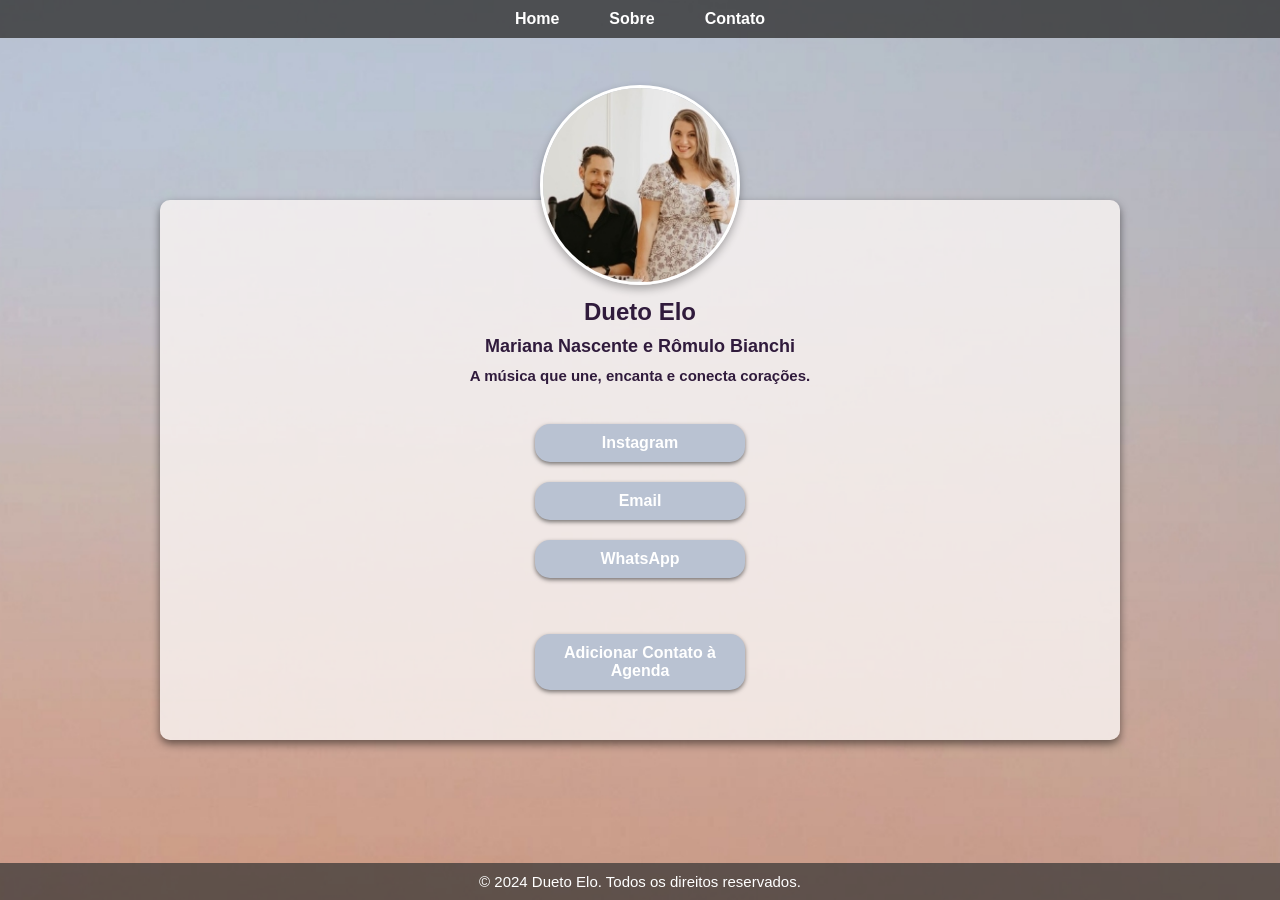
==== index.html @ ec10936c "Update index.html" ====
<!DOCTYPE html>
<html lang="pt-br">
<head>
    <meta charset="UTF-8">
    <meta name="viewport" content="width=device-width, initial-scale=1.0">
    <title>Dueto Elo - Mariana Nascente e RômuloBianchi</title>
    <link rel="stylesheet" href="styles.css">
</head>
<body>
    <header>
        <nav>
            <ul>
                <li><a href="#home" >Home</a></li>
                <li><a href="#about">Sobre</a></li>
                <li><a href="#contact">Contato</a></li>
            </ul>
        </nav>
    </header>

    <main>
        <div id="home" class="conteiner">
            <div class="card_pai">
                <div class="card">
                    <img src="img/foto.jpg" alt="Foto de Dueto Elo" class="foto"> <!-- Imagem no subdiretório 'img' -->
                    <div class="titulo_card">
                        <br>
                        <h1>Dueto Elo</h1>
                        <h2>Mariana Nascente e Rômulo Bianchi</h2>
                        <h3>A música que une, encanta e conecta corações.</h3>
                    </div>
                    <div class="conteiner_botoes">
                        <a href="https://www.instagram.com/duetoelo" target="_blank">Instagram</a>
                        <a href="mailto:duetoelo@gmail.com" target="_blank">Email</a>
                        <a href="https://wa.me/5521996853812" target="_blank">WhatsApp</a> <!-- Link para o WhatsApp -->
                    <br><br>
                        <a href="img/duetoelo.vcf" download>Adicionar Contato à Agenda</a> <!-- Link para download do vCard -->
                    </div>
                    
                </div>
            </div>
            <br><br>
           <!-- <div id="about" class="card">
            </div>     -->
            
            
        </div>
    </main>

    <footer> 
        &copy; 2024 Dueto Elo. Todos os direitos reservados.
        <!-- <p><a href="#">Termos de Serviço</a> | <a href="#">Poltica de Privacidade</a></p> -->
    </footer>
</body>
</html>
---- styles.css ----
/* Reset */
* {
    margin: 0;
    padding: 0;
    box-sizing: border-box;
}

/* Base styles */
body {
    font-family: Arial, sans-serif;
    margin: 0;
    padding: 0;
    width: 100%;
    height: 100%;
    display: flex;
    flex-direction: column;
}

html, body {
    height: 100%;
    background-image: url('img/background.jpg');
    background-size: cover;
    background-repeat: no-repeat;
    background-position: center;
    background-attachment: fixed;
}

img {
    margin: 0 0;
}
.conteiner {
    display: flex;
    flex-direction: column;
    justify-content: space-between;
    align-items: center;
    width: 100%;
    height: 100%; /* Ensure container occupies the full height */
}

header {
    width: 100%;
    background-color: rgba(50, 50, 50, 0.8); /* Dark gray with transparency */
    padding: 10px 0;
    position: fixed;
    top: 0;
    left: 0;
    z-index: 1000;
}

nav ul {
    display: flex;
    justify-content: center;
    list-style-type: none;
}

nav ul li {
    margin: 0 15px;
}

nav a {
    color: #fff;
    text-decoration: none;
    font-weight: bold;
    padding: 5px 10px;
}

main {
    display: flex;
    flex-direction: column;
    justify-content: center;
    align-items: center;
    flex: 1; /* Allow main to take up the remaining space */
    margin-top: 80px; /* Space for the fixed header */
    padding: 20px;
    width: 100%;
}

.card_pai {
    display: flex;
    justify-content: center;
    align-items: center;
    width: 100%;
    margin-top: 80px;
    position: relative;
    padding: 20px;
}

.card {
    align-items: center;
    background-color: rgba(250, 246, 244, 0.8); /* White with transparency */
    padding: 20px;
    border-radius: 10px;
    box-shadow: 0 4px 8px rgba(0, 0, 0, 0.5);
    text-align: justify;
    max-width: 960px;
    width: 100%;
    position: relative;
    opacity: 0;
    transform: translateX(-100px);
    animation: slideInLeft 1s ease-out forwards 0.5s;
}
.conteiner_botoes {
    display: flex;
    flex-direction: column;
    /* align-items: center; */ 
    /* background-color: rgba(255, 255, 255, 0.6); /* White with transparency */ 
    padding: 20px; 
    /* border-radius: 10px;*/ 
    /* box-shadow: 0 4px 8px rgba(0, 0, 0, 0.3); */ 
    text-align: center;
    max-width: 250px;
    width: 100%;
    position: relative;
    opacity: 0;
    margin: 0 auto;
    transform: translateX(-100px);
    animation: slideInLeft 1s ease-out forwards 0.5s;
}

.foto {
    width: 200px;
    height: 200px;
    border-radius: 50%;
    object-fit: cover;
    margin-bottom: 20px;
    border: 3px solid white;
    box-shadow: 0 4px 8px rgba(0, 0, 0, 0.3);
    position: absolute;
    top: -115px;
    left: 50%;
    transform: translateX(100px) translateX(-50%);
    opacity: 0;
    animation: slideInRight 1s ease-out forwards 0.5s;
}

h1 {
    font-size: 24px;
    color: #301b3c;
    margin: 60px 0 10px;
    text-align: center;
}
h2 {
    font-size: 18px;
    color: #301b3c;
    margin: 10px 0 10px;
    text-align: center;
}
h3 {
    font-size: 15px;
    color: #301b3c;
    margin: 10px 0 10px;
    text-align: center;
}

p {
    font-size: 15px;
    color: #301b3c;
    margin: 20 0 10px;
    margin-top: 20px;
    text-indent: 2em;
}

.card a {
    display: inline-block;
    text-decoration: none;
    color: #fff;
    background-color: #b9c2d2; /* Button background color */
    padding: 10px 20px;
    border-radius: 15px;
    font-weight: bold;
    box-shadow: 0 2px 4px rgba(0, 0, 0, 0.5);
    transition: background-color 0.3s;
    margin: 10px 0;
}

.card a:hover {
    background-color: #0056b3; /* Button hover color */
    transform: scale(1.02);
    box-shadow: 0 4px 6px rgba(0, 0, 0, 0.3);
}

footer {
    width: 100%;
    background-color: rgba(50, 50, 50, 0.7); /* Dark gray with transparency */
    font-size: 15px;
    color: #fff;
    text-align: center;
    padding: 10px 0;
}

/* Animations */

@keyframes slideInLeft {
    from {
        transform: translateX(-100px);
        opacity: 0;
    }
    to {
        transform: translateX(0);
        opacity: 1;
    }
}

@keyframes slideInRight {
    from {
        transform: translateX(100px);
        opacity: 0;
    }
    to {
        transform: translateX(-50%);
        opacity: 1;
    }
}
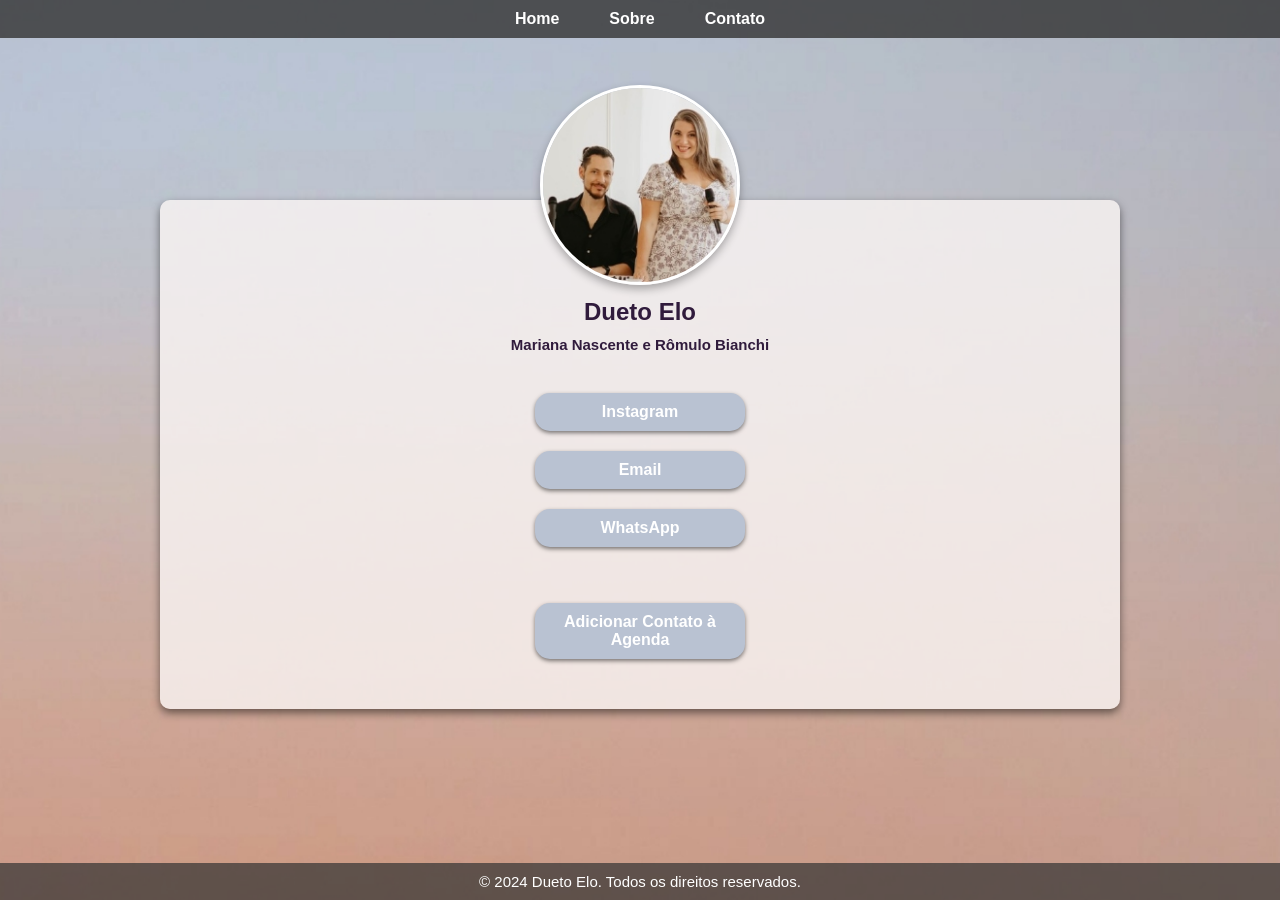
==== commit f32df2f3: "Update index.html" ====
--- a/index.html
+++ b/index.html
@@ -25,8 +25,8 @@
                     <div class="titulo_card">
                         <br>
                         <h1>Dueto Elo</h1>
-                        <h2>Mariana Nascente e Rômulo Bianchi</h2>
-                        <h3>A música que une, encanta e conecta corações.</h3>
+                        <h3>Mariana Nascente e Rômulo Bianchi</h3>
+                        <!--<h3>A música que une, encanta e conecta corações.</h3>-->
                     </div>
                     <div class="conteiner_botoes">
                         <a href="https://www.instagram.com/duetoelo" target="_blank">Instagram</a>
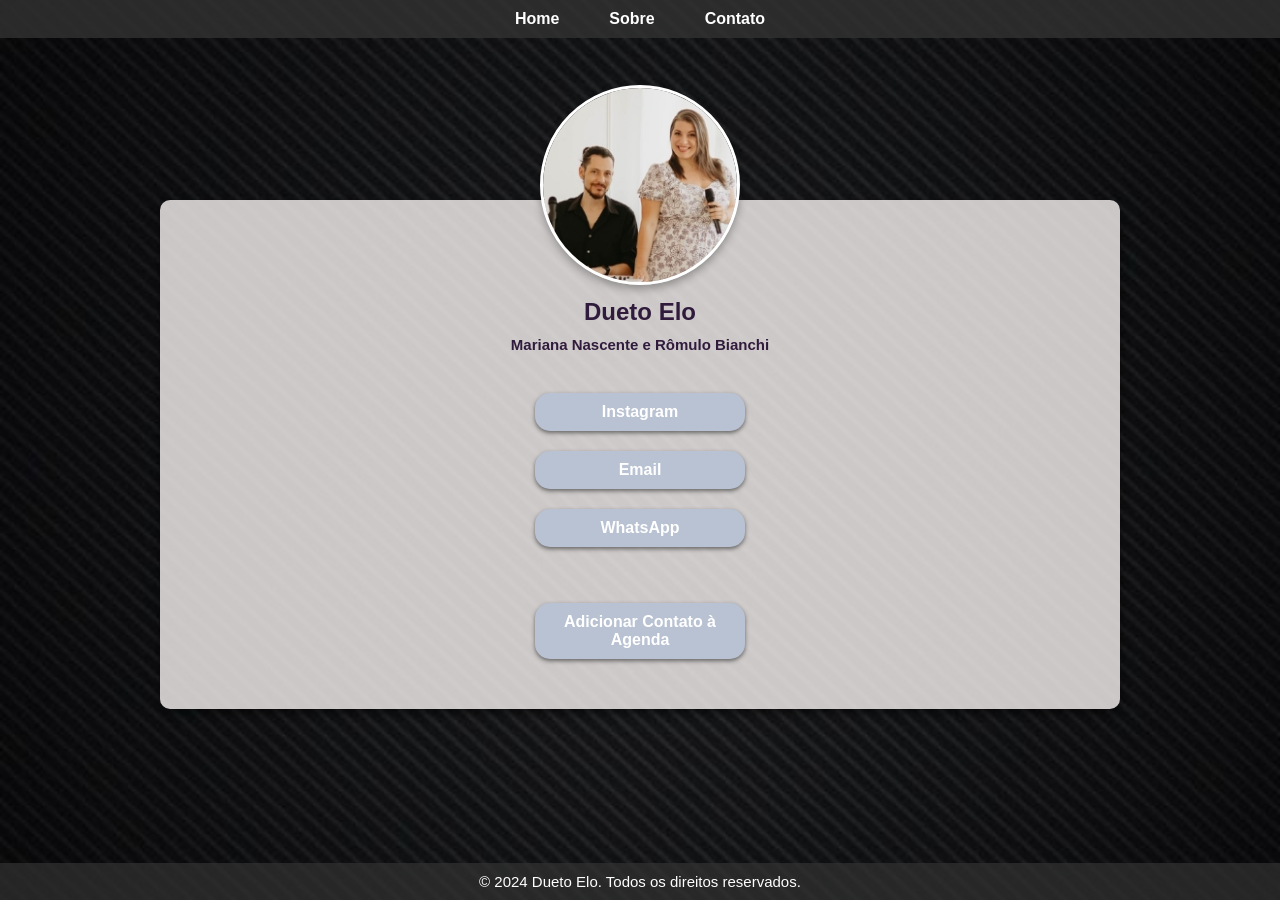
==== commit 14e3b8d0: "Update index.html" ====
--- a/index.html
+++ b/index.html
@@ -31,7 +31,7 @@
                     <div class="conteiner_botoes">
                         <a href="https://www.instagram.com/duetoelo" target="_blank">Instagram</a>
                         <a href="mailto:duetoelo@gmail.com" target="_blank">Email</a>
-                        <a href="https://wa.me/5521996853812" target="_blank">WhatsApp</a> <!-- Link para o WhatsApp -->
+                        <a href="https://wa.me/5512997259596" target="_blank">WhatsApp</a> <!-- Link para o WhatsApp -->
                     <br><br>
                         <a href="img/duetoelo.vcf" download>Adicionar Contato à Agenda</a> <!-- Link para download do vCard -->
                     </div>
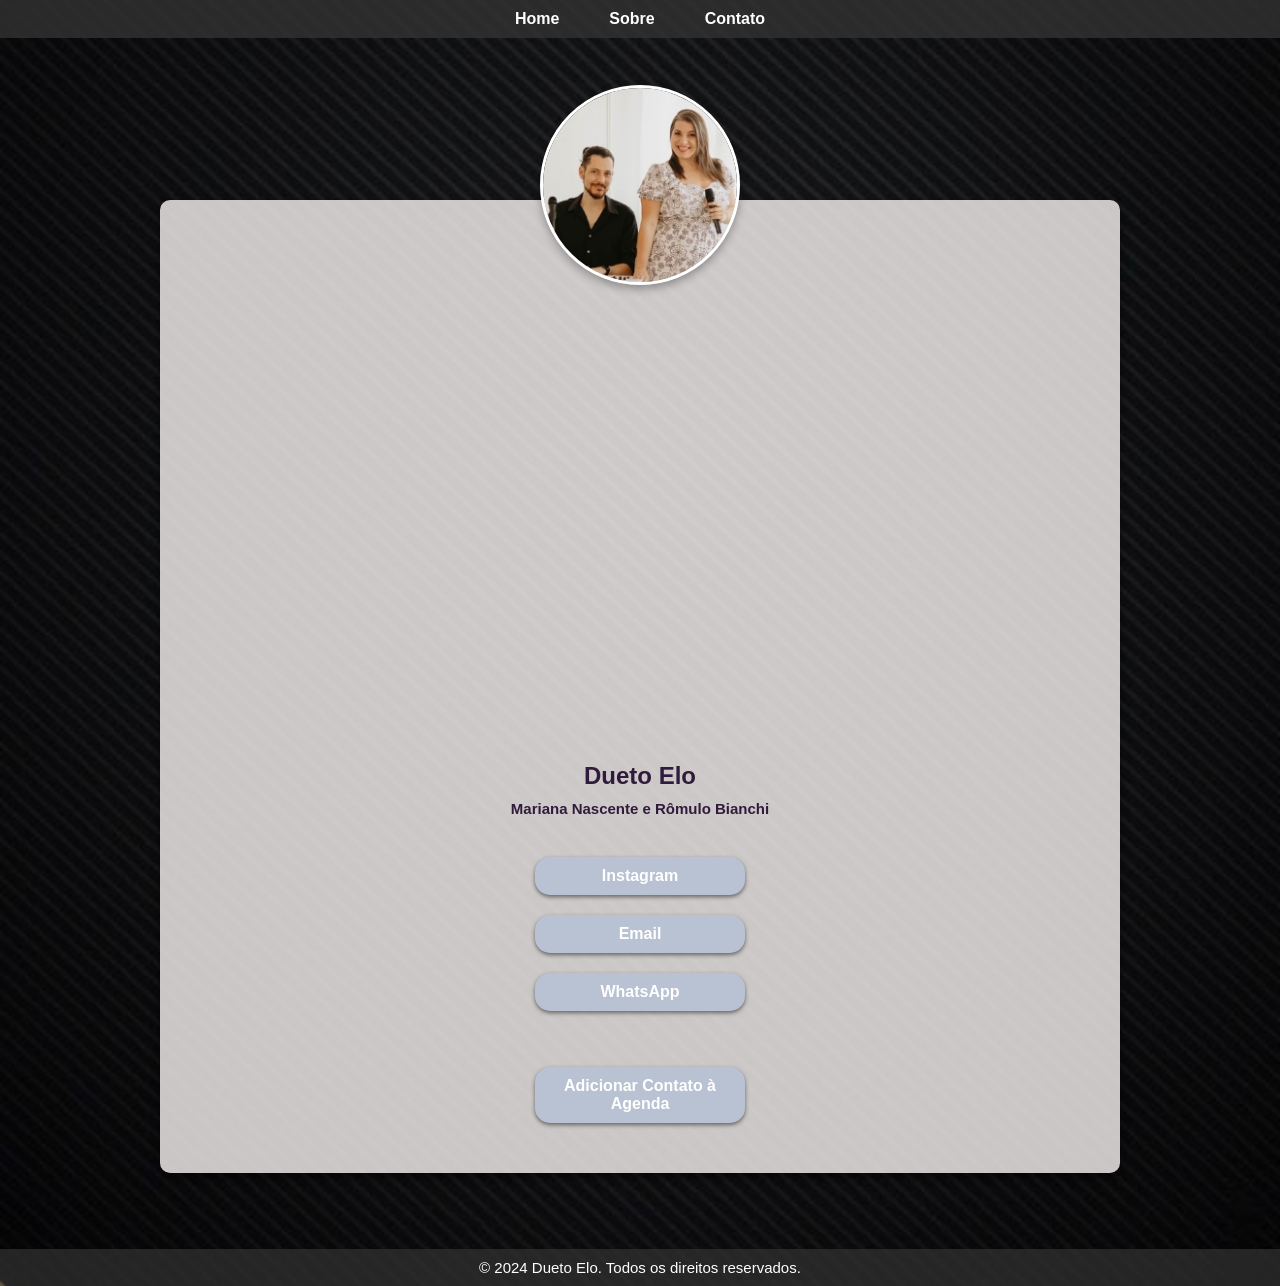
==== commit 93f9e9d0: "Update index.html" ====
--- a/index.html
+++ b/index.html
@@ -24,6 +24,10 @@
                     <img src="img/foto.jpg" alt="Foto de Dueto Elo" class="foto"> <!-- Imagem no subdiretório 'img' -->
                     <div class="titulo_card">
                         <br>
+<video autoplay loop muted playsinline style="width: 100%; border-radius: 12px;" >
+  <source src="caminho/para/logo_animada_loop.webm" type="video/webm">
+  Seu navegador não suporta vídeos em HTML5.
+</video>              
                         <h1>Dueto Elo</h1>
                         <h3>Mariana Nascente e Rômulo Bianchi</h3>
                         <!--<h3>A música que une, encanta e conecta corações.</h3>-->
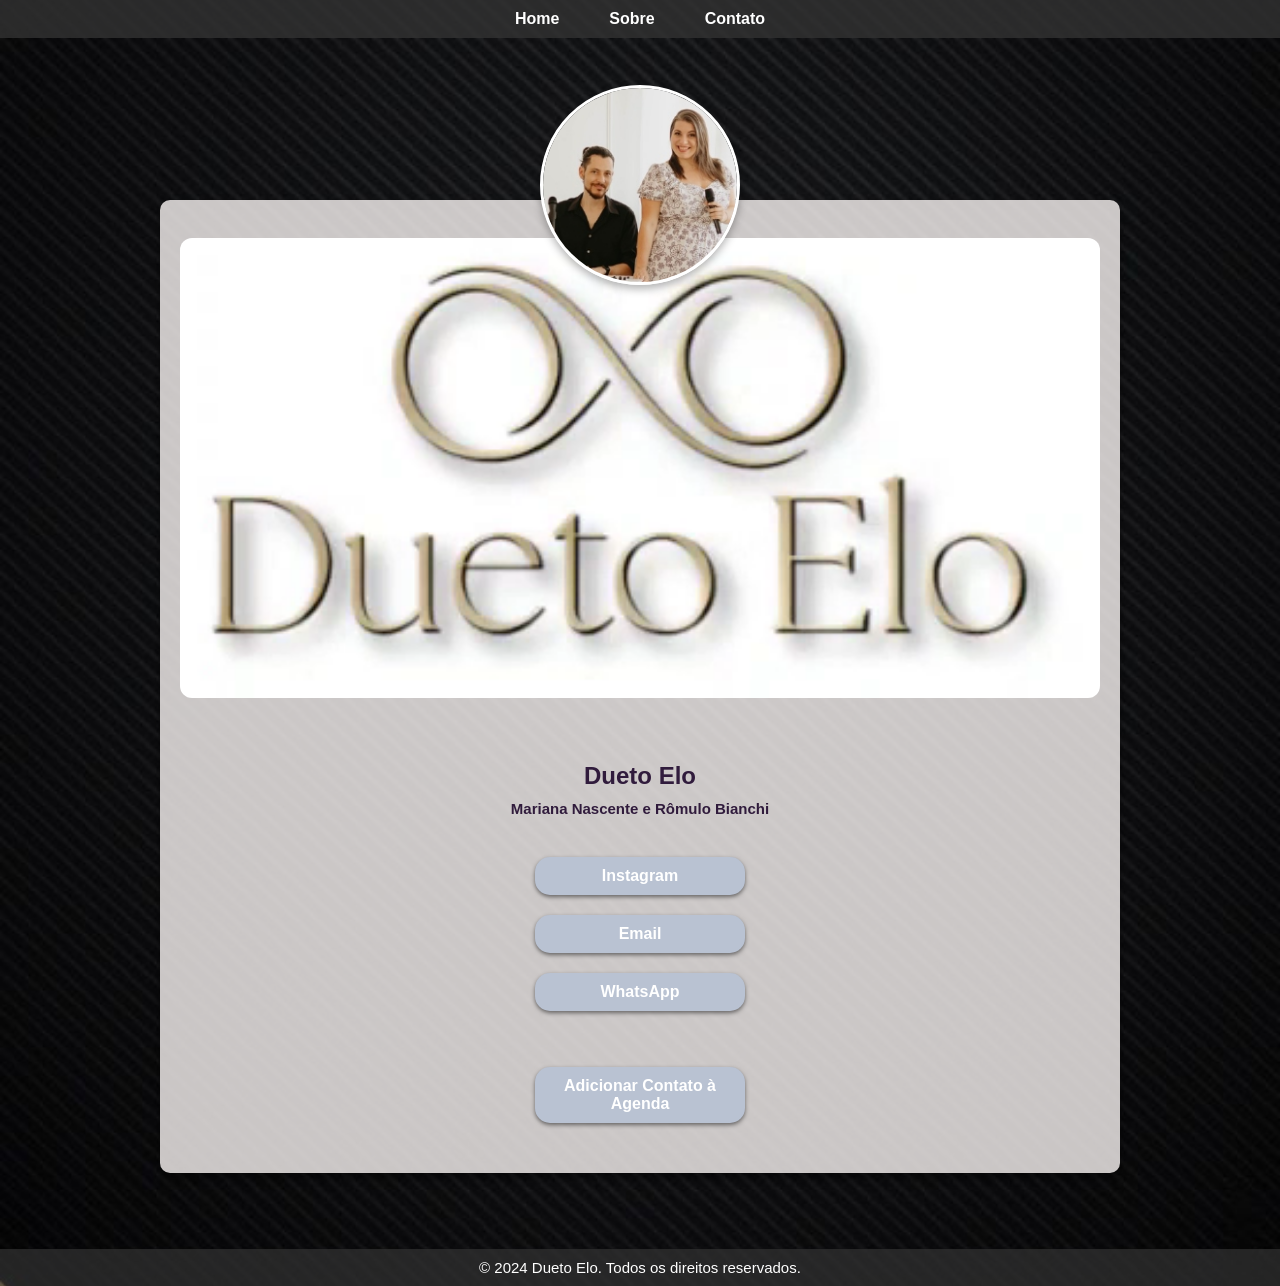
==== commit 87ab69e8: "Update index.html" ====
--- a/index.html
+++ b/index.html
@@ -25,7 +25,7 @@
                     <div class="titulo_card">
                         <br>
 <video autoplay loop muted playsinline style="width: 100%; border-radius: 12px;" >
-  <source src="caminho/para/logo_animada_loop.webm" type="video/webm">
+  <source src="img/logo_animada_loop.webm" type="video/webm">
   Seu navegador não suporta vídeos em HTML5.
 </video>              
                         <h1>Dueto Elo</h1>
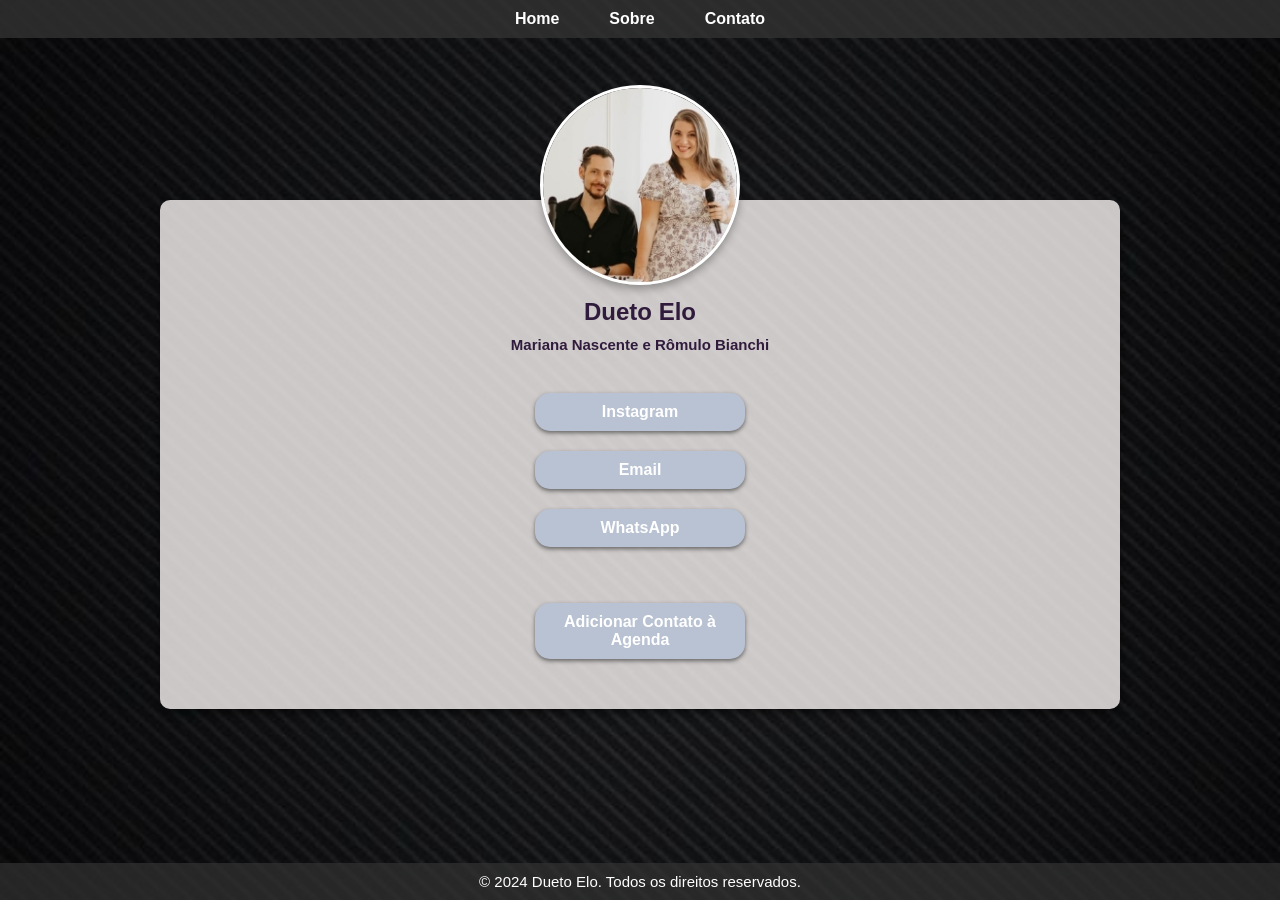
==== commit 1ad258b6: "Update index.html" ====
--- a/index.html
+++ b/index.html
@@ -23,11 +23,7 @@
                 <div class="card">
                     <img src="img/foto.jpg" alt="Foto de Dueto Elo" class="foto"> <!-- Imagem no subdiretório 'img' -->
                     <div class="titulo_card">
-                        <br>
-<video autoplay loop muted playsinline style="width: 100%; border-radius: 12px;" >
-  <source src="img/logo_animada_loop.webm" type="video/webm">
-  Seu navegador não suporta vídeos em HTML5.
-</video>              
+                        <br>       
                         <h1>Dueto Elo</h1>
                         <h3>Mariana Nascente e Rômulo Bianchi</h3>
                         <!--<h3>A música que une, encanta e conecta corações.</h3>-->
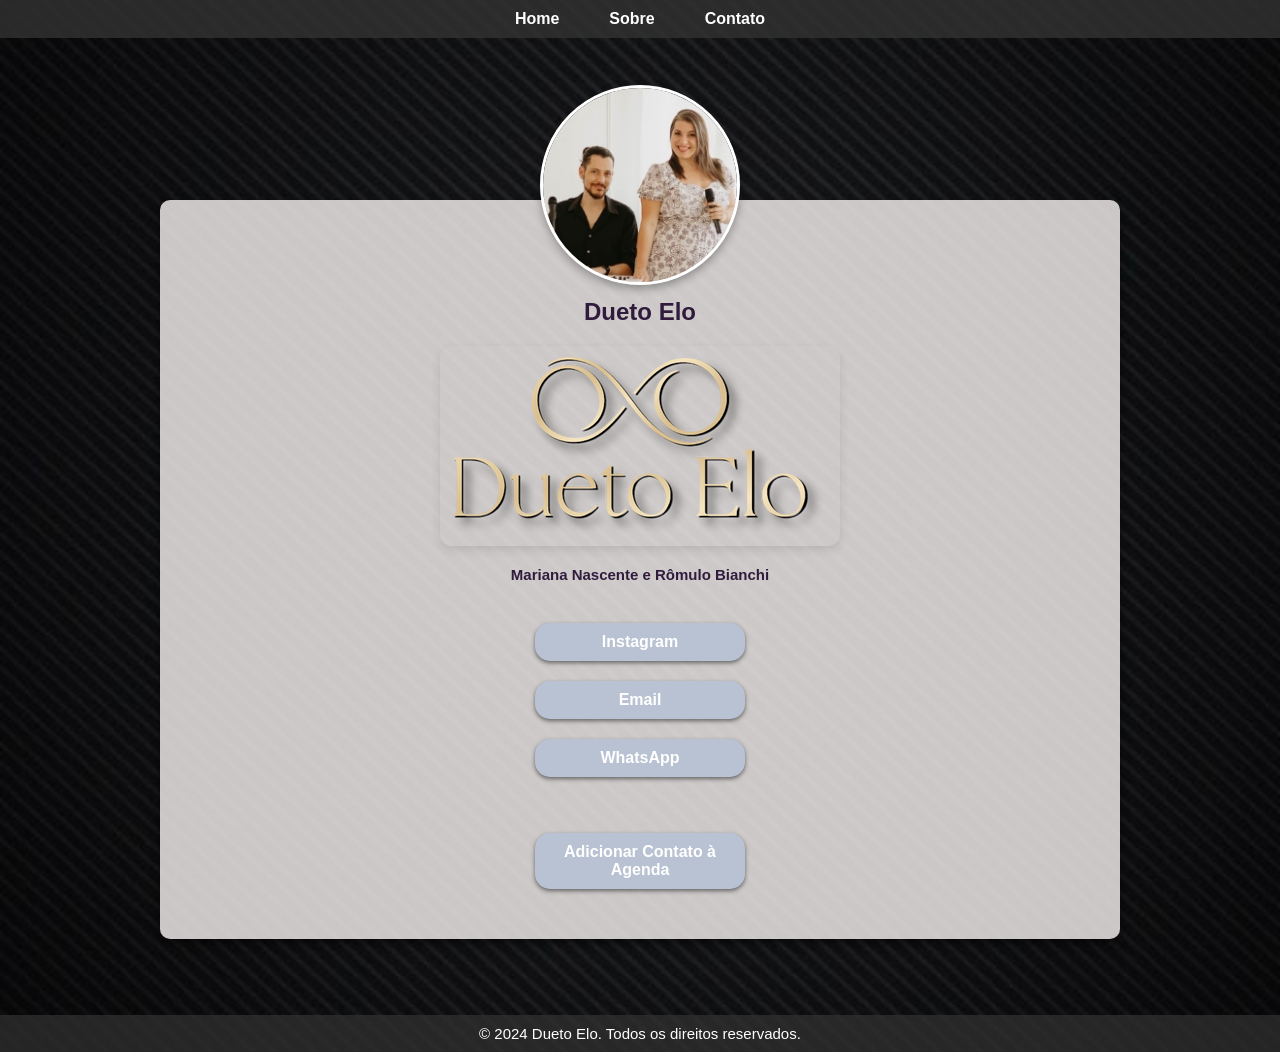
==== commit a3974e21: "Update index.html" ====
--- a/index.html
+++ b/index.html
@@ -25,6 +25,7 @@
                     <div class="titulo_card">
                         <br>       
                         <h1>Dueto Elo</h1>
+                        <img src="img/logo.png" alt="Logo Dueto Elo" class="imagem-transparente">
                         <h3>Mariana Nascente e Rômulo Bianchi</h3>
                         <!--<h3>A música que une, encanta e conecta corações.</h3>-->
                     </div>
--- a/styles.css
+++ b/styles.css
@@ -188,6 +188,16 @@
     padding: 10px 0;
 }
 
+
+.imagem-transparente {
+  display: block;
+  max-width: 100%;
+  height: auto;
+  margin: 20px auto;
+  border-radius: 12px;
+  box-shadow: 0 4px 10px rgba(0, 0, 0, 0.1);
+}
+
 /* Animations */
 
 @keyframes slideInLeft {
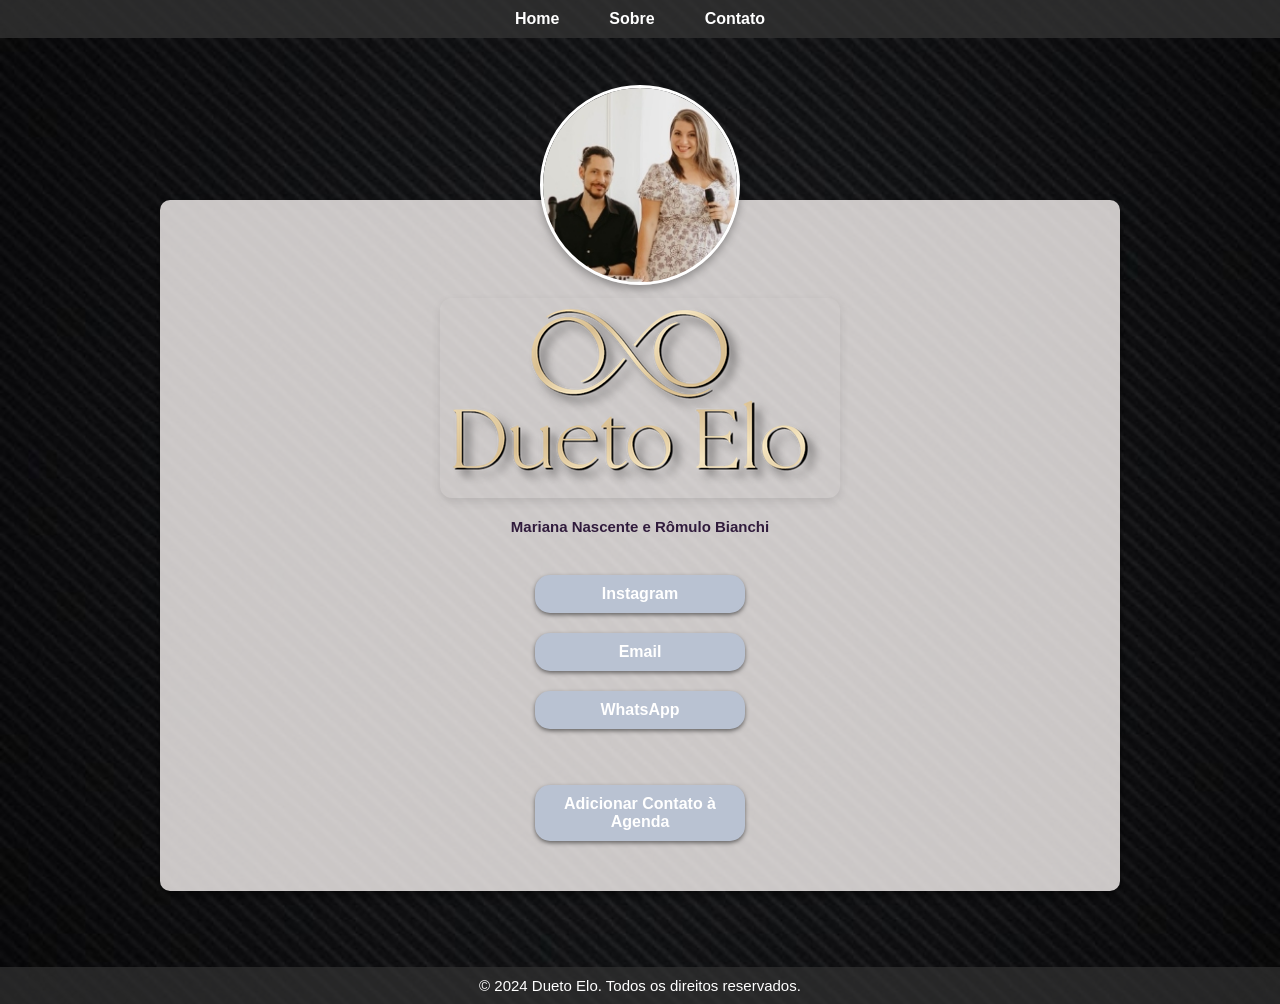
==== commit eb074a59: "Update index.html" ====
--- a/index.html
+++ b/index.html
@@ -24,8 +24,8 @@
                     <img src="img/foto.jpg" alt="Foto de Dueto Elo" class="foto"> <!-- Imagem no subdiretório 'img' -->
                     <div class="titulo_card">
                         <br>       
-                        <h1>Dueto Elo</h1>
-                        <img src="img/logo.png" alt="Logo Dueto Elo" class="imagem-transparente">
+                        <h1></h1>
+                        <img src="img/logo.png" alt="Dueto Elo" class="imagem-transparente">
                         <h3>Mariana Nascente e Rômulo Bianchi</h3>
                         <!--<h3>A música que une, encanta e conecta corações.</h3>-->
                     </div>
